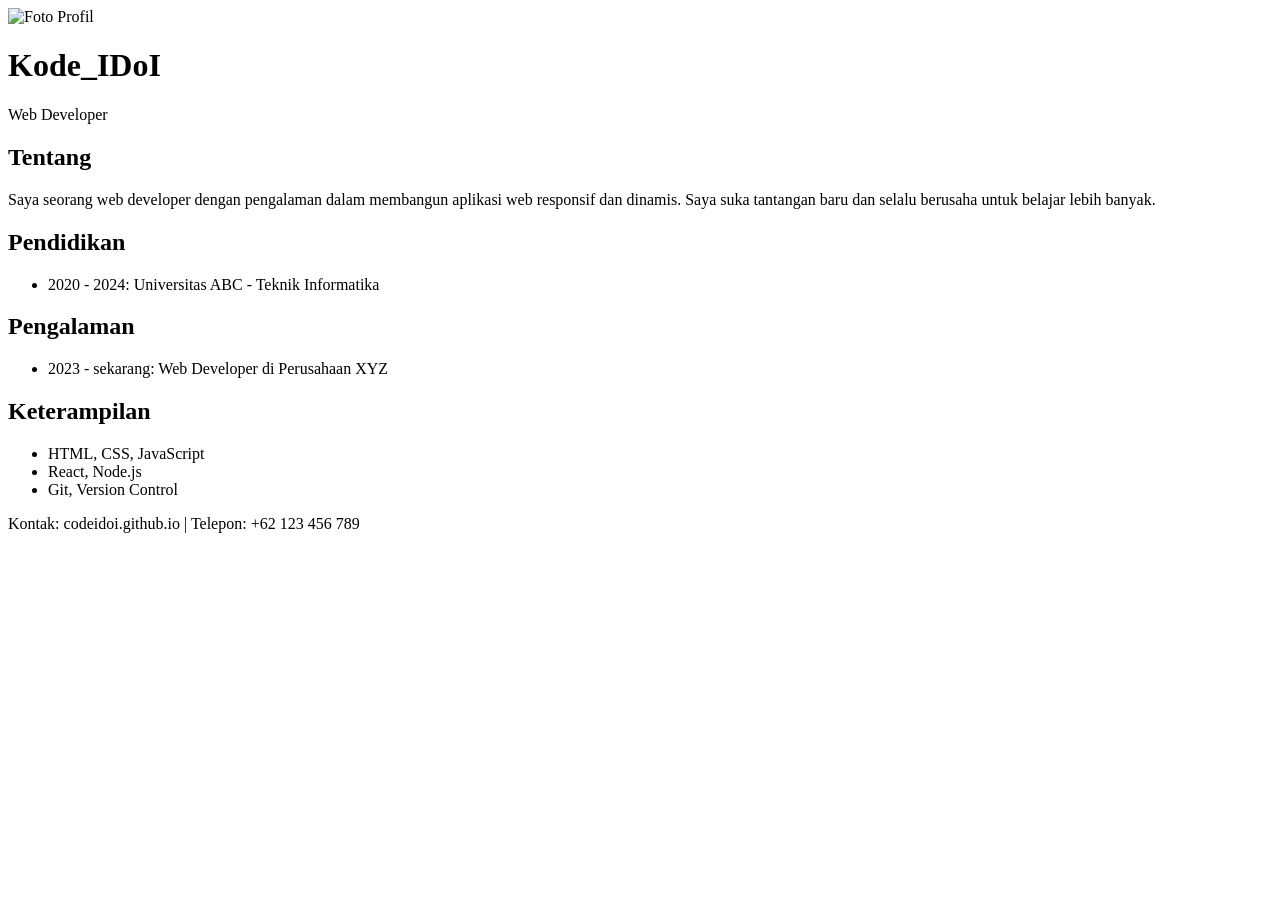
==== Cv.html @ 92056baa "Create Cv.html New" ====
<!DOCTYPE html>
<html lang="id">
<head>
  <meta charset="UTF-8">
  <meta name="viewport" content="width=device-width, initial-scale=1.0">
  <title>CV Code_IDoI</title>
  <link rel="stylesheet" href="styles.css">
</head>
<body>
  <div class="cv-container">
    <div class="profile">
      <img src="profile.jpg" alt="Foto Profil" class="profile-img">
      <h1 class="name">Kode_IDoI</h1>
      <p class="title">Web Developer</p>
    </div>

    <div class="section">
      <h2 class="section-title">Tentang</h2>
      <p class="section-content">Saya seorang web developer dengan pengalaman dalam membangun aplikasi web responsif dan dinamis. Saya suka tantangan baru dan selalu berusaha untuk belajar lebih banyak.</p>
    </div>

    <div class="section">
      <h2 class="section-title">Pendidikan</h2>
      <ul class="education-list">
        <li class="education-item">2020 - 2024: Universitas ABC - Teknik Informatika</li>
      </ul>
    </div>

    <div class="section">
      <h2 class="section-title">Pengalaman</h2>
      <ul class="experience-list">
        <li class="experience-item">2023 - sekarang: Web Developer di Perusahaan XYZ</li>
      </ul>
    </div>

    <div class="section">
      <h2 class="section-title">Keterampilan</h2>
      <ul class="skills-list">
        <li class="skill">HTML, CSS, JavaScript</li>
        <li class="skill">React, Node.js</li>
        <li class="skill">Git, Version Control</li>
      </ul>
    </div>

    <div class="footer">
      <p>Kontak: codeidoi.github.io | Telepon: +62 123 456 789</p>
    </div>
  </div>

  <script src="script.js"></script>
</body>
</html>
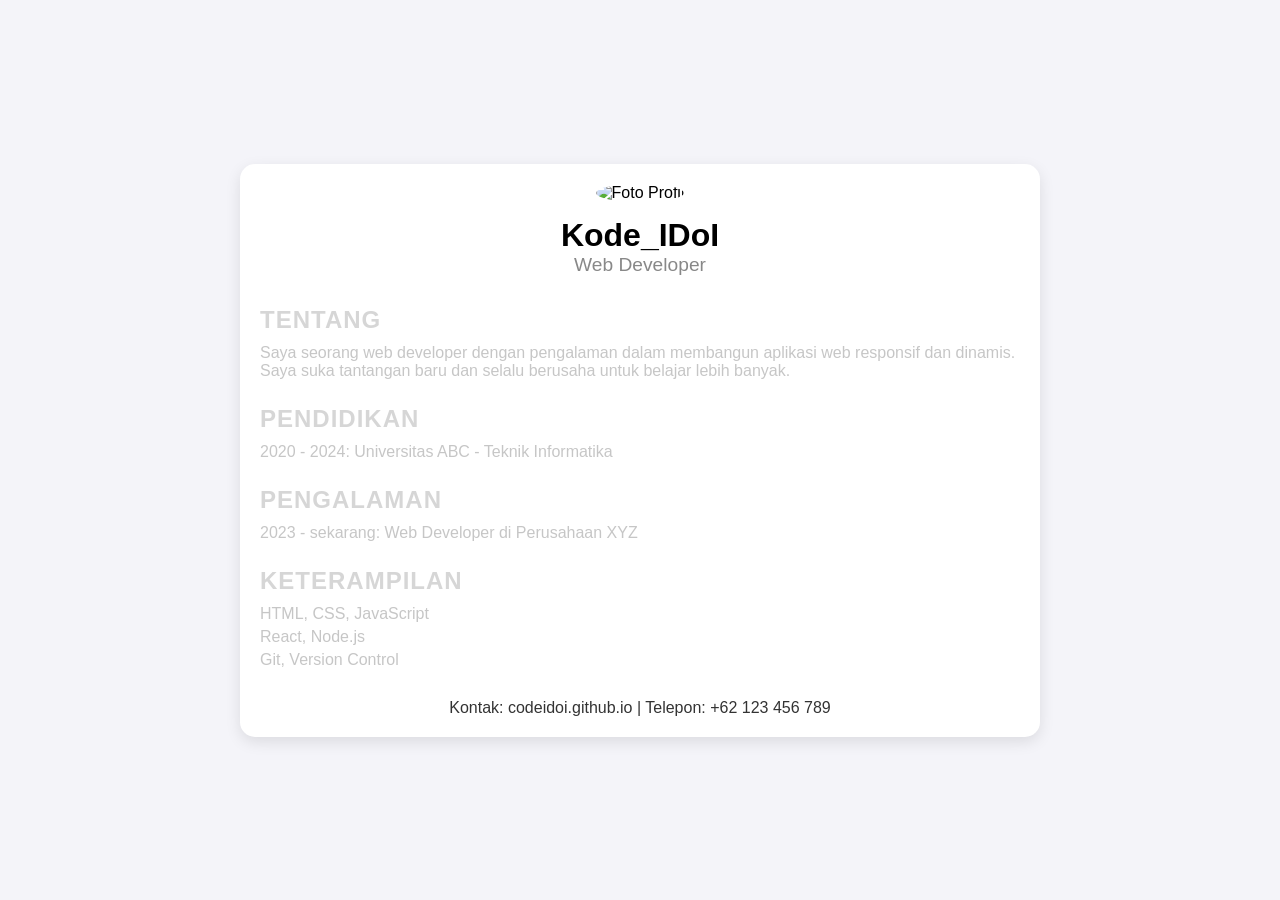
==== commit f7fa8fc1: "Update Cv.html Update" ====
--- a/Cv.html
+++ b/Cv.html
@@ -4,8 +4,127 @@
   <meta charset="UTF-8">
   <meta name="viewport" content="width=device-width, initial-scale=1.0">
   <title>CV Code_IDoI</title>
-  <link rel="stylesheet" href="styles.css">
+  <link rel="stylesheet" href="#">
 </head>
+  <style>
+    /* Reset CSS */
+* {
+  margin: 0;
+  padding: 0;
+  box-sizing: border-box;
+}
+
+body {
+  font-family: Arial, sans-serif;
+  background-color: #f4f4f9;
+  display: flex;
+  justify-content: center;
+  align-items: center;
+  height: 100vh;
+  margin: 0;
+}
+
+.cv-container {
+  background-color: white;
+  width: 80%;
+  max-width: 800px;
+  border-radius: 15px;
+  box-shadow: 0 5px 15px rgba(0, 0, 0, 0.1);
+  overflow: hidden;
+  padding: 20px;
+  animation: fadeIn 1.5s ease-out;
+}
+
+.profile {
+  text-align: center;
+  margin-bottom: 30px;
+  animation: slideUp 1s ease-in-out;
+}
+
+.profile-img {
+  width: 120px;
+  height: 120px;
+  border-radius: 50%;
+  object-fit: cover;
+  margin-bottom: 15px;
+  transition: transform 0.3s;
+}
+
+.profile-img:hover {
+  transform: scale(1.1);
+}
+
+.name {
+  font-size: 2rem;
+  font-weight: bold;
+}
+
+.title {
+  font-size: 1.2rem;
+  color: #888;
+}
+
+.section {
+  margin-bottom: 25px;
+}
+
+.section-title {
+  font-size: 1.5rem;
+  margin-bottom: 10px;
+  color: #3333;
+  text-transform: uppercase;
+  letter-spacing: 1px;
+}
+
+.section-content, .education-item, .experience-item, .skills-list {
+  font-size: 1rem;
+  color: #5555;
+}
+
+.education-list, .experience-list, .skills-list {
+  list-style: none;
+}
+
+.education-item, .experience-item {
+  margin-bottom: 8px;
+  animation: fadeIn 1.5s ease-out;
+}
+
+.skill {
+  margin-bottom: 5px;
+}
+
+.footer {
+  text-align: center;
+  font-size: 1rem;
+  color: #333;
+  margin-top: 30px;
+}
+
+/* Animasi */
+@keyframes fadeIn {
+  0% {
+    opacity: 0;
+  }
+  100% {
+    opacity: 1;
+  }
+}
+
+@keyframes slideUp {
+  0% {
+    transform: translateY(50px);
+    opacity: 0;
+  }
+  100% {
+    transform: translateY(0);
+    opacity: 1;
+  }
+}
+  </style>
+  <!-- End Style-->
+
+  
 <body>
   <div class="cv-container">
     <div class="profile">
@@ -41,12 +160,35 @@
         <li class="skill">Git, Version Control</li>
       </ul>
     </div>
-
+         <!--- FOOTER  --->
     <div class="footer">
       <p>Kontak: codeidoi.github.io | Telepon: +62 123 456 789</p>
     </div>
   </div>
+      <!-- Javasrcipt -->
+  <script>
+    // Efek animasi ketika halaman dimuat
+document.addEventListener("DOMContentLoaded", function() {
+  const profileImg = document.querySelector('.profile-img');
+  profileImg.addEventListener('mouseenter', function() {
+    profileImg.style.transform = "scale(1.2)";
+  });
+  profileImg.addEventListener('mouseleave', function() {
+    profileImg.style.transform = "scale(1)";
+  });
 
-  <script src="script.js"></script>
+  // Animasi untuk menampilkan elemen dengan efek fade
+  const sections = document.querySelectorAll('.section');
+  sections.forEach((section, index) => {
+    setTimeout(() => {
+      section.style.opacity = 1;
+      section.style.transform = "translateY(0)";
+    }, index * 500);
+  });
+});
+  </script>
+  <!-- End Js-->
 </body>
 </html>
+
+
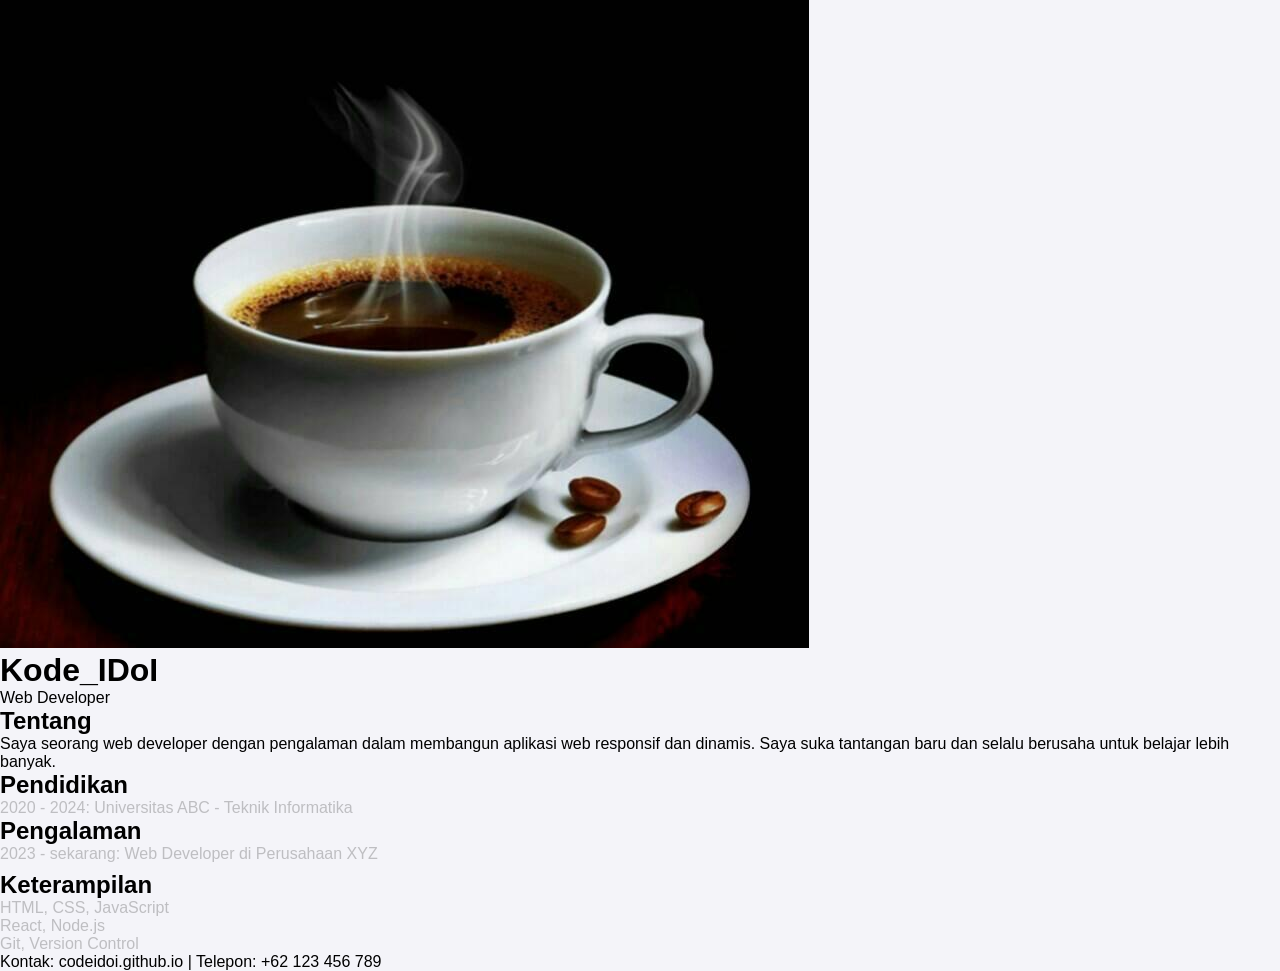
==== commit c9f8579a: "Update Cv.html Update" ====
--- a/Cv.html
+++ b/Cv.html
@@ -24,7 +24,7 @@
   margin: 0;
 }
 
-.cv-container {
+cv-container {
   background-color: white;
   width: 80%;
   max-width: 800px;
@@ -35,13 +35,13 @@
   animation: fadeIn 1.5s ease-out;
 }
 
-.profile {
+profile {
   text-align: center;
   margin-bottom: 30px;
   animation: slideUp 1s ease-in-out;
 }
 
-.profile-img {
+profile-img {
   width: 120px;
   height: 120px;
   border-radius: 50%;
@@ -50,25 +50,25 @@
   transition: transform 0.3s;
 }
 
-.profile-img:hover {
+profile-img:hover {
   transform: scale(1.1);
 }
 
-.name {
+name {
   font-size: 2rem;
   font-weight: bold;
 }
 
-.title {
+title {
   font-size: 1.2rem;
   color: #888;
 }
 
-.section {
+section {
   margin-bottom: 25px;
 }
 
-.section-title {
+section-title {
   font-size: 1.5rem;
   margin-bottom: 10px;
   color: #3333;
@@ -76,25 +76,25 @@
   letter-spacing: 1px;
 }
 
-.section-content, .education-item, .experience-item, .skills-list {
+section-content, .education-item, .experience-item, .skills-list {
   font-size: 1rem;
   color: #5555;
 }
 
-.education-list, .experience-list, .skills-list {
+education-list, .experience-list, .skills-list {
   list-style: none;
 }
 
-.education-item, .experience-item {
+education-item, .experience-item {
   margin-bottom: 8px;
   animation: fadeIn 1.5s ease-out;
 }
 
-.skill {
+skill {
   margin-bottom: 5px;
 }
 
-.footer {
+footer {
   text-align: center;
   font-size: 1rem;
   color: #333;
@@ -128,7 +128,7 @@
 <body>
   <div class="cv-container">
     <div class="profile">
-      <img src="profile.jpg" alt="Foto Profil" class="profile-img">
+      <img src="copi.jpg" alt="Foto Profil" class="profile-img">
       <h1 class="name">Kode_IDoI</h1>
       <p class="title">Web Developer</p>
     </div>
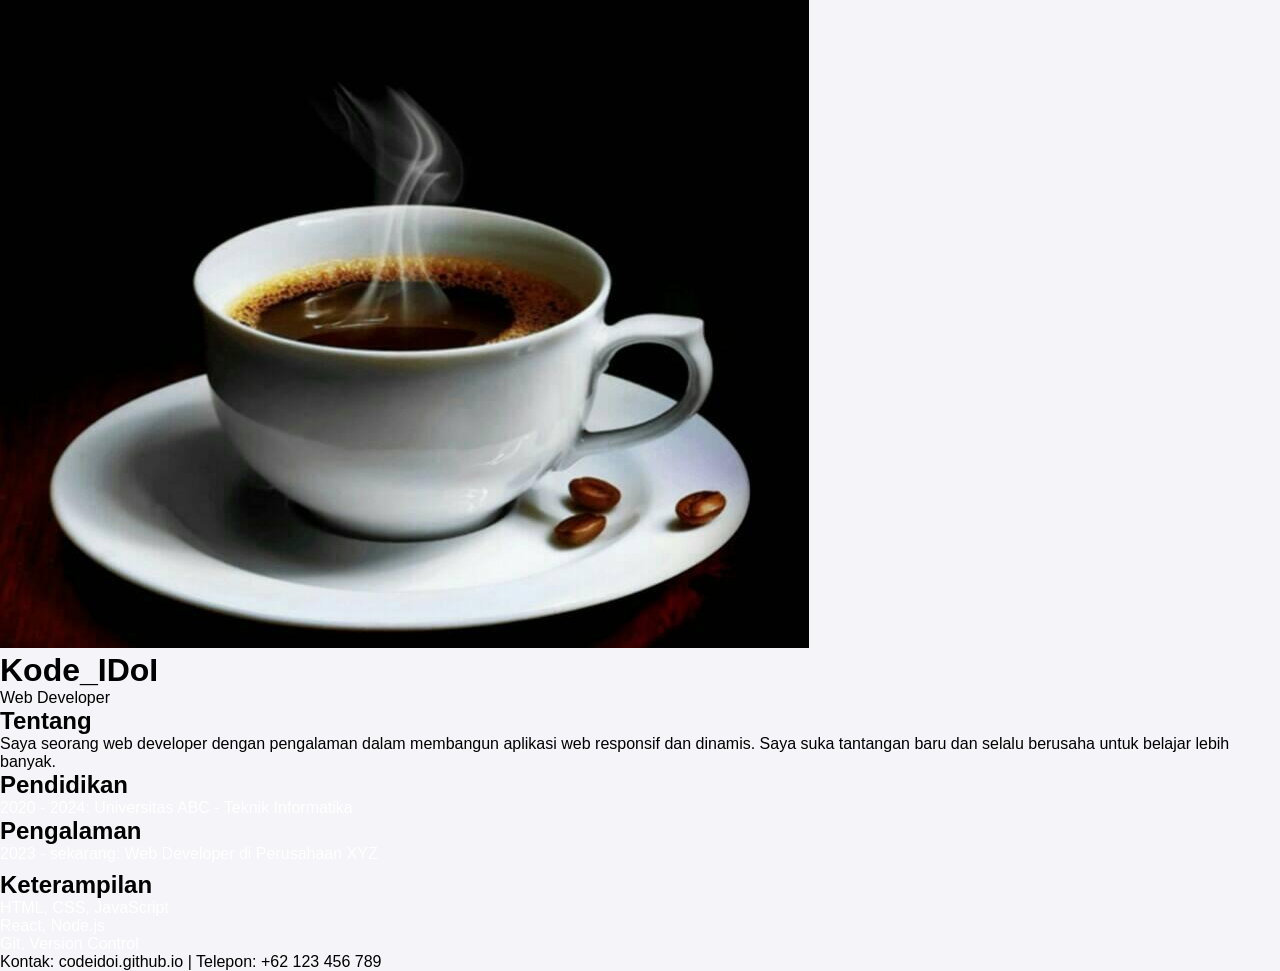
==== commit 29eb7ad7: "Update Cv.html Update" ====
--- a/Cv.html
+++ b/Cv.html
@@ -25,7 +25,7 @@
 }
 
 cv-container {
-  background-color: white;
+  background-color: black;
   width: 80%;
   max-width: 800px;
   border-radius: 15px;
@@ -61,7 +61,7 @@
 
 title {
   font-size: 1.2rem;
-  color: #888;
+  color: #fff;
 }
 
 section {
@@ -71,14 +71,14 @@
 section-title {
   font-size: 1.5rem;
   margin-bottom: 10px;
-  color: #3333;
+  color: #fff;
   text-transform: uppercase;
   letter-spacing: 1px;
 }
 
 section-content, .education-item, .experience-item, .skills-list {
   font-size: 1rem;
-  color: #5555;
+  color: #ffff;
 }
 
 education-list, .experience-list, .skills-list {
@@ -97,7 +97,7 @@
 footer {
   text-align: center;
   font-size: 1rem;
-  color: #333;
+  color: #fff;
   margin-top: 30px;
 }
 
@@ -169,7 +169,7 @@
   <script>
     // Efek animasi ketika halaman dimuat
 document.addEventListener("DOMContentLoaded", function() {
-  const profileImg = document.querySelector('.profile-img');
+  const profileImg = document.querySelector('profile-img');
   profileImg.addEventListener('mouseenter', function() {
     profileImg.style.transform = "scale(1.2)";
   });
@@ -178,7 +178,7 @@
   });
 
   // Animasi untuk menampilkan elemen dengan efek fade
-  const sections = document.querySelectorAll('.section');
+  const sections = document.querySelectorAll('section');
   sections.forEach((section, index) => {
     setTimeout(() => {
       section.style.opacity = 1;
